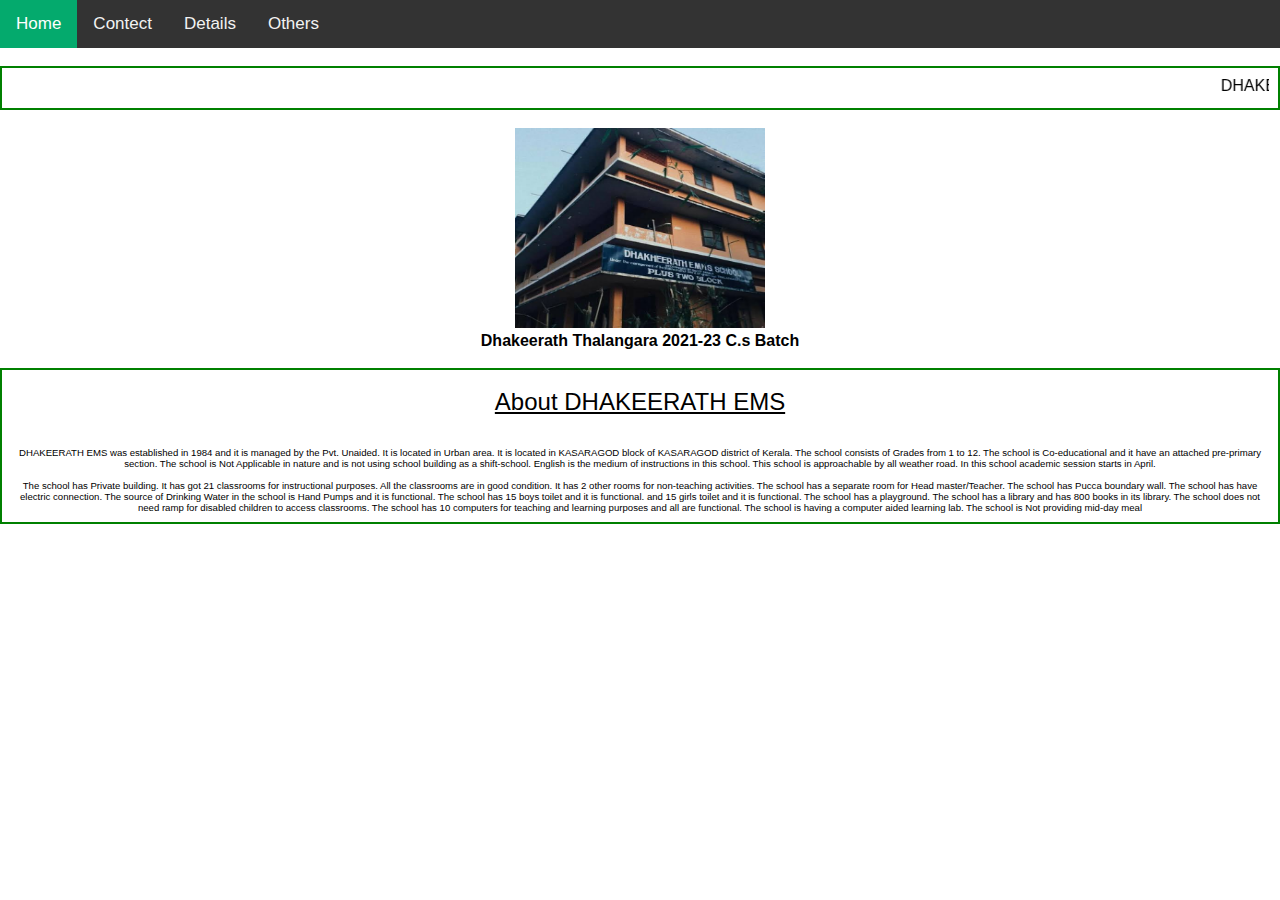
==== index.html @ 5121d662 "Update index.html" ====
<!DOCTYPE html>
<html>

<head>
  <title>DHAKEERATH ENGLISH MEDIUM HIGHER SECONDARY SCHOOL</title>
  <meta name="viewport" content="width=device-width, initial-scale=1.0">
  <link rel="stylesheet" href="src/style.css">
</head>

<body>
  <div class="topnav">
    <a class="active" href="index.html">Home</a>
    <a href="CONTECT.html">Contect</a>
    <a href="DETAILS.html">Details</a>
    <a href="OTHERS.html">Others</a>
  </div>
</body>

<br>

<body> <center> 
  <div style="background-color: #fff; padding: 9px; border: 2px solid green;">           
    <marquee>  
      DHAKEERATH ENGLISH MEDIUM HIGHER SECONDARY SCHOOL
    </marquee>
  </div>
</body>

<br>

<body>
  <img src="background/school_photo.png" alt="tooth" style="width:250px;height:200px;">
</body>

<br>

<body> <center>
  <b>Dhakeerath Thalangara 2021-23 C.s Batch</b>
</body>

<br>
<br>

<body>
  <div style="background-color: #fff ; padding: 9px; border: 2px solid green; font-size: 0.6rem;">
      <div style="background-color: #fff ; padding: 9px; font-size: 1.5rem;">
          <u>About DHAKEERATH EMS</u>
      </div>

    <br>
    <br>

    DHAKEERATH EMS was established in 1984 and it is managed by the Pvt. Unaided. It is located in Urban area. It is located in KASARAGOD block of KASARAGOD district of Kerala. The school consists of Grades from 1 to 12. The school is Co-educational and it have an attached pre-primary section. The school is Not Applicable in nature and is not using school building as a shift-school. English is the medium of instructions in this school. This school is approachable by all weather road. In this school academic session starts in April.

    <br>
    <br>

    The school has Private building. It has got 21 classrooms for instructional purposes. All the classrooms are in good condition. It has 2 other rooms for non-teaching activities. The school has a separate room for Head master/Teacher. The school has Pucca boundary wall. The school has have electric connection. The source of Drinking Water in the school is Hand Pumps and it is functional. The school has 15 boys toilet and it is functional. and 15 girls toilet and it is functional. The school has a playground. The school has a library and has 800 books in its library. The school does not need ramp for disabled children to access classrooms. The school has 10 computers for teaching and learning purposes and all are functional. The school is having a computer aided learning lab. The school is Not providing mid-day meal

  </div>
</body>







</html>
---- src/style.css ----
body {
  margin: 0;
  font-family: Arial, Helvetica, sans-serif;
}

.topnav {
  overflow: hidden;
  background-color: #333;
}

.topnav a {
  float: left;
  color: #f2f2f2;
  text-align: center;
  padding: 14px 16px;
  text-decoration: none;
  font-size: 17px;
}

.topnav a:hover {
  background-color: #ddd;
  color: black;
}

.topnav a.active {
  background-color: #04AA6D;
  color: white;
}
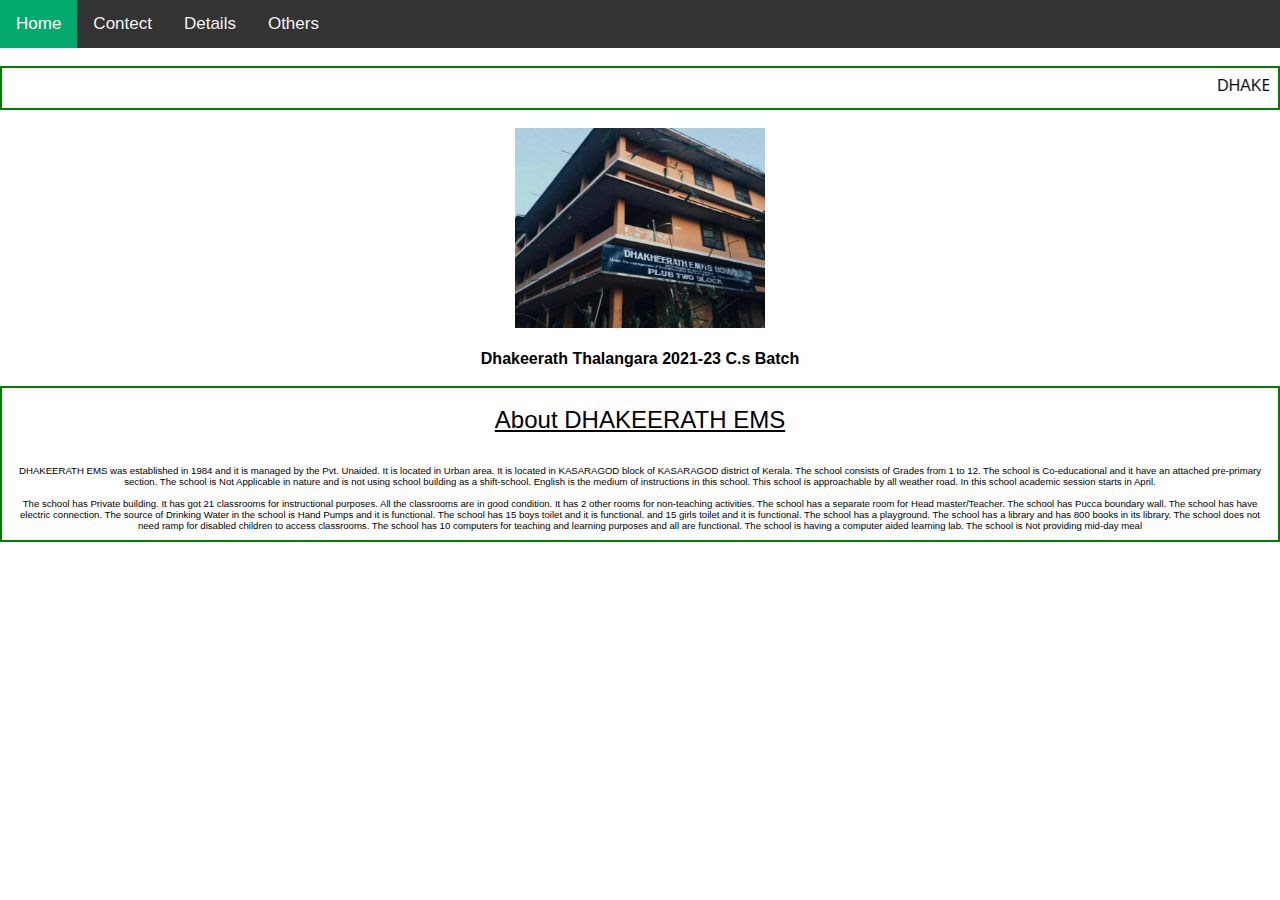
==== commit bea54268: "Update index.html" ====
--- a/index.html
+++ b/index.html
@@ -33,6 +33,7 @@
 </body>
 
 <br>
+<br>
 
 <body> <center>
   <b>Dhakeerath Thalangara 2021-23 C.s Batch</b>
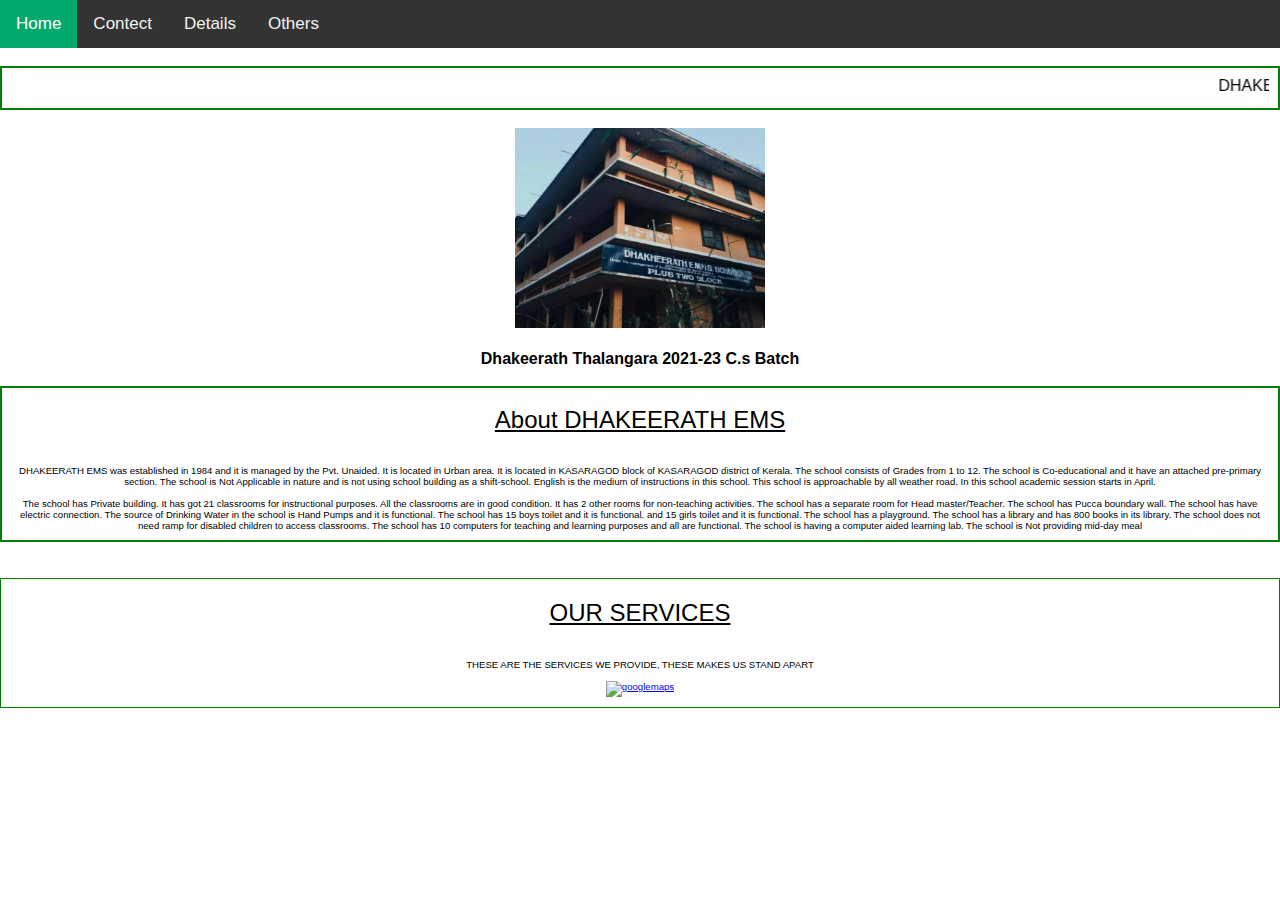
==== commit a3c452b7: "Update index.html" ====
--- a/index.html
+++ b/index.html
@@ -61,9 +61,27 @@
   </div>
 </body>
 
+<br>
+<br>
 
+<body>
+  <div style="background-color: #fff ; padding: 10px; border: 1px solid green; font-size: 0.6rem;">
+    <div style="background-color: #fff ; padding: 10px; font-size: 1.5rem;">
+    <u>OUR SERVICES</u>
+    </div>
 
+    <br>
+     <br>
 
+    THESE ARE THE SERVICES WE PROVIDE, THESE MAKES US STAND APART
+
+     <br>
+    <br>
+
+    <a href="https://goo.gl/maps/9iPNRdeUsLKP6eAp6"><img alt="googlemaps" src="https://img.shields.io/badge/Go.To.Lcation-%22B1B17.svg?&logo=googlemaps&logoColor=white"></a>
+
+  </div>
+</body>
 
 
 
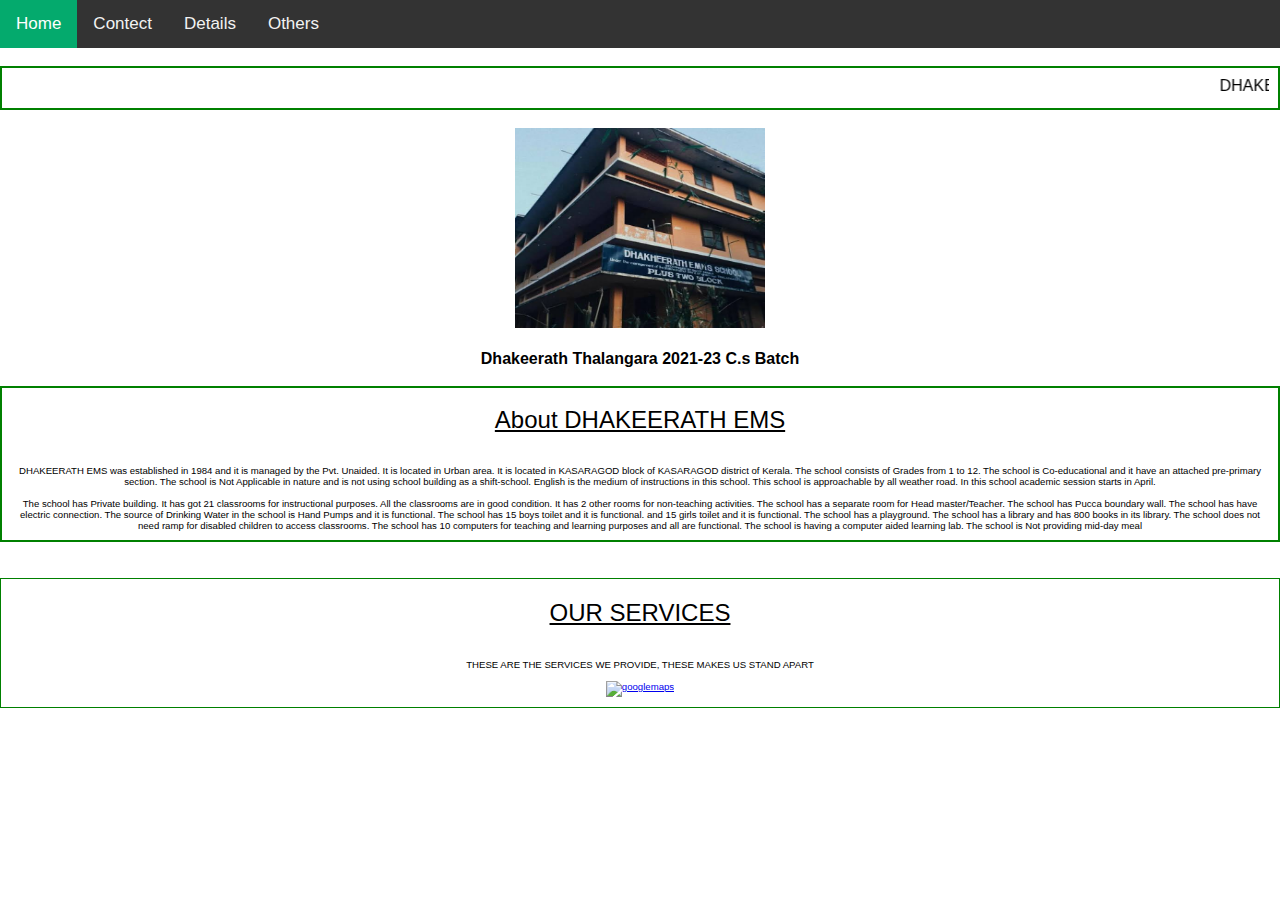
==== commit 81d872c9: "Update index.html" ====
--- a/index.html
+++ b/index.html
@@ -4,15 +4,16 @@
 <head>
   <title>DHAKEERATH ENGLISH MEDIUM HIGHER SECONDARY SCHOOL</title>
   <meta name="viewport" content="width=device-width, initial-scale=1.0">
-  <link rel="stylesheet" href="src/style.css">
+  <link rel="stylesheet" href="https://motechyt.github.io/DHAKEERATH/STYLE.css">
 </head>
+
 
 <body>
   <div class="topnav">
     <a class="active" href="index.html">Home</a>
-    <a href="CONTECT.html">Contect</a>
-    <a href="DETAILS.html">Details</a>
-    <a href="OTHERS.html">Others</a>
+    <a href="PAGES/CONTECT.html">Contect</a>
+    <a href="PAGES/DETAILS.html">Details</a>
+    <a href="PAGES/OTHERS.html">Others</a>
   </div>
 </body>
 
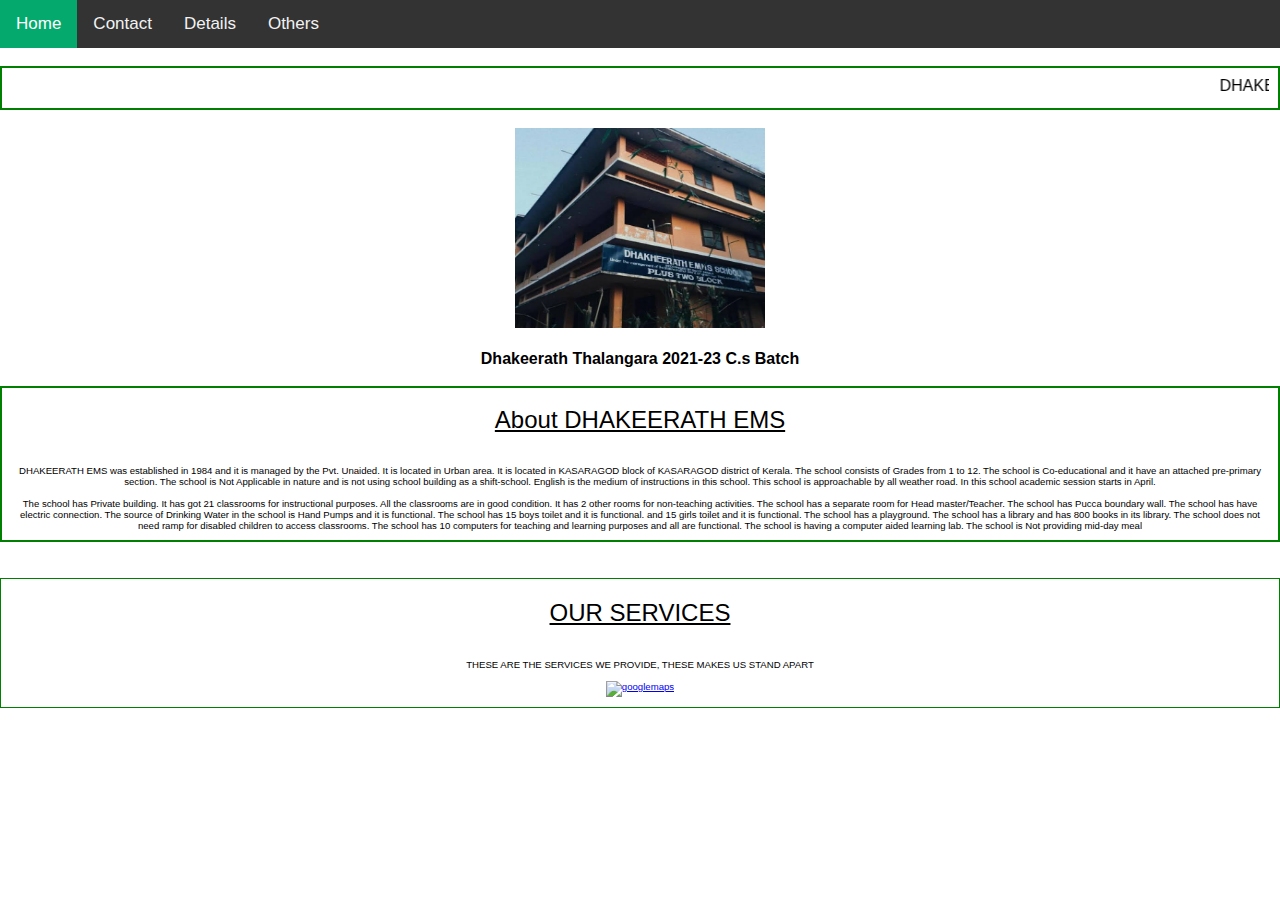
==== commit a0692825: "Update index.html" ====
--- a/index.html
+++ b/index.html
@@ -11,7 +11,7 @@
 <body>
   <div class="topnav">
     <a class="active" href="index.html">Home</a>
-    <a href="PAGES/CONTECT.html">Contect</a>
+    <a href="PAGES/CONTACT.html">Contact</a>
     <a href="PAGES/DETAILS.html">Details</a>
     <a href="PAGES/OTHERS.html">Others</a>
   </div>
